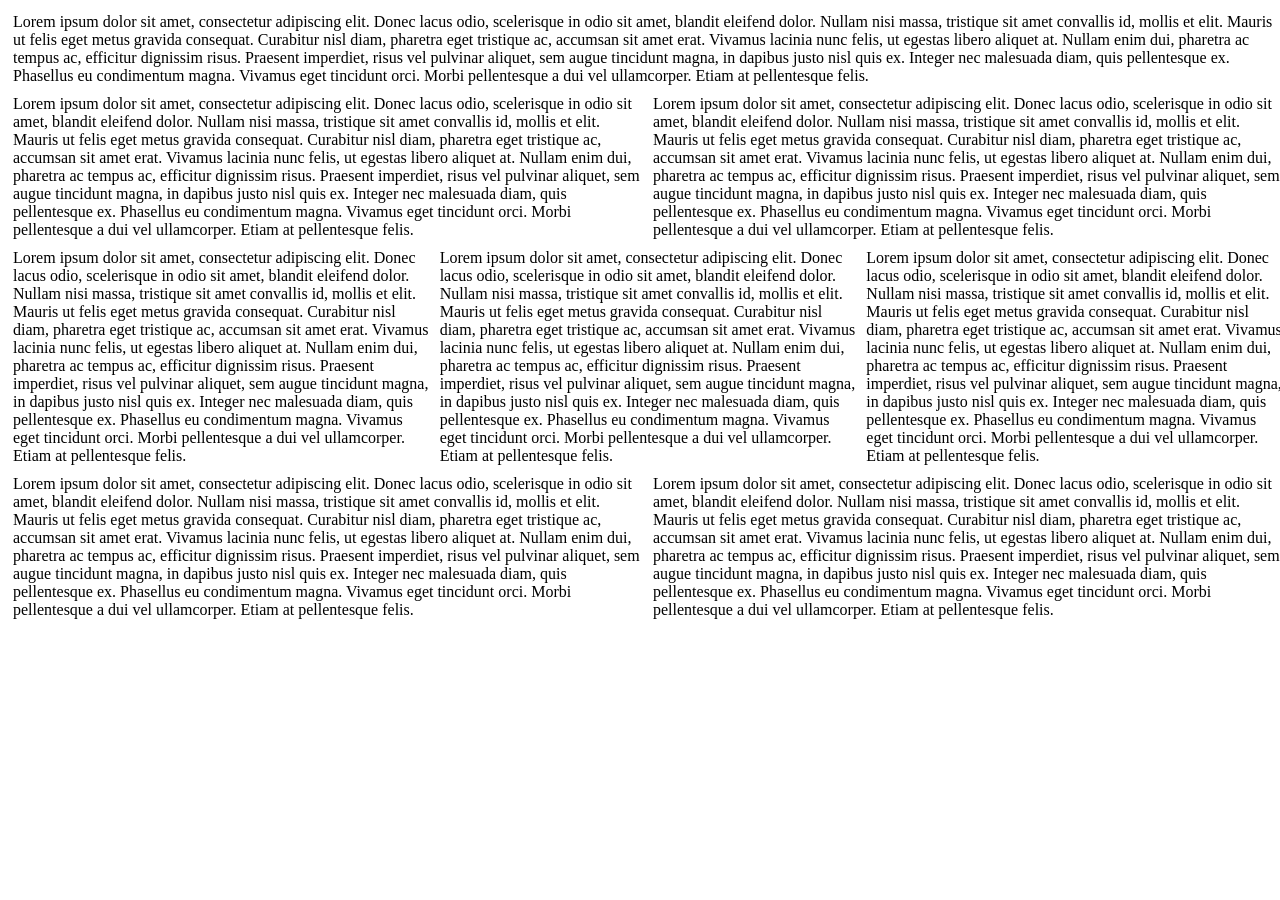
==== lab03/page2.html @ b9f28e8c "Lab03" ====
<!DOCTYPE html>
<html lang="en">
<head>
    <meta charset="UTF-8">
    <meta name="viewport" content="width=device-width, initial-scale=1.0">
    <title>Document</title>
    <link rel="stylesheet" href="styles.css">
</head>
<body>
    <div class="row">
        <p>Lorem ipsum dolor sit amet, consectetur adipiscing elit. Donec lacus odio, scelerisque in odio sit amet, blandit eleifend dolor. Nullam nisi massa, tristique sit amet convallis id, mollis et elit. Mauris ut felis eget metus gravida consequat. Curabitur nisl diam, pharetra eget tristique ac, accumsan sit amet erat. Vivamus lacinia nunc felis, ut egestas libero aliquet at. Nullam enim dui, pharetra ac tempus ac, efficitur dignissim risus. Praesent imperdiet, risus vel pulvinar aliquet, sem augue tincidunt magna, in dapibus justo nisl quis ex. Integer nec malesuada diam, quis pellentesque ex. Phasellus eu condimentum magna. Vivamus eget tincidunt orci. Morbi pellentesque a dui vel ullamcorper. Etiam at pellentesque felis.</p>
    </div>
    <div class="row">
        <p>Lorem ipsum dolor sit amet, consectetur adipiscing elit. Donec lacus odio, scelerisque in odio sit amet, blandit eleifend dolor. Nullam nisi massa, tristique sit amet convallis id, mollis et elit. Mauris ut felis eget metus gravida consequat. Curabitur nisl diam, pharetra eget tristique ac, accumsan sit amet erat. Vivamus lacinia nunc felis, ut egestas libero aliquet at. Nullam enim dui, pharetra ac tempus ac, efficitur dignissim risus. Praesent imperdiet, risus vel pulvinar aliquet, sem augue tincidunt magna, in dapibus justo nisl quis ex. Integer nec malesuada diam, quis pellentesque ex. Phasellus eu condimentum magna. Vivamus eget tincidunt orci. Morbi pellentesque a dui vel ullamcorper. Etiam at pellentesque felis.</p>
        <p>Lorem ipsum dolor sit amet, consectetur adipiscing elit. Donec lacus odio, scelerisque in odio sit amet, blandit eleifend dolor. Nullam nisi massa, tristique sit amet convallis id, mollis et elit. Mauris ut felis eget metus gravida consequat. Curabitur nisl diam, pharetra eget tristique ac, accumsan sit amet erat. Vivamus lacinia nunc felis, ut egestas libero aliquet at. Nullam enim dui, pharetra ac tempus ac, efficitur dignissim risus. Praesent imperdiet, risus vel pulvinar aliquet, sem augue tincidunt magna, in dapibus justo nisl quis ex. Integer nec malesuada diam, quis pellentesque ex. Phasellus eu condimentum magna. Vivamus eget tincidunt orci. Morbi pellentesque a dui vel ullamcorper. Etiam at pellentesque felis.</p>
    </div>
    <div class="row">
        <p>Lorem ipsum dolor sit amet, consectetur adipiscing elit. Donec lacus odio, scelerisque in odio sit amet, blandit eleifend dolor. Nullam nisi massa, tristique sit amet convallis id, mollis et elit. Mauris ut felis eget metus gravida consequat. Curabitur nisl diam, pharetra eget tristique ac, accumsan sit amet erat. Vivamus lacinia nunc felis, ut egestas libero aliquet at. Nullam enim dui, pharetra ac tempus ac, efficitur dignissim risus. Praesent imperdiet, risus vel pulvinar aliquet, sem augue tincidunt magna, in dapibus justo nisl quis ex. Integer nec malesuada diam, quis pellentesque ex. Phasellus eu condimentum magna. Vivamus eget tincidunt orci. Morbi pellentesque a dui vel ullamcorper. Etiam at pellentesque felis.</p>
        <p>Lorem ipsum dolor sit amet, consectetur adipiscing elit. Donec lacus odio, scelerisque in odio sit amet, blandit eleifend dolor. Nullam nisi massa, tristique sit amet convallis id, mollis et elit. Mauris ut felis eget metus gravida consequat. Curabitur nisl diam, pharetra eget tristique ac, accumsan sit amet erat. Vivamus lacinia nunc felis, ut egestas libero aliquet at. Nullam enim dui, pharetra ac tempus ac, efficitur dignissim risus. Praesent imperdiet, risus vel pulvinar aliquet, sem augue tincidunt magna, in dapibus justo nisl quis ex. Integer nec malesuada diam, quis pellentesque ex. Phasellus eu condimentum magna. Vivamus eget tincidunt orci. Morbi pellentesque a dui vel ullamcorper. Etiam at pellentesque felis.</p>
        <p>Lorem ipsum dolor sit amet, consectetur adipiscing elit. Donec lacus odio, scelerisque in odio sit amet, blandit eleifend dolor. Nullam nisi massa, tristique sit amet convallis id, mollis et elit. Mauris ut felis eget metus gravida consequat. Curabitur nisl diam, pharetra eget tristique ac, accumsan sit amet erat. Vivamus lacinia nunc felis, ut egestas libero aliquet at. Nullam enim dui, pharetra ac tempus ac, efficitur dignissim risus. Praesent imperdiet, risus vel pulvinar aliquet, sem augue tincidunt magna, in dapibus justo nisl quis ex. Integer nec malesuada diam, quis pellentesque ex. Phasellus eu condimentum magna. Vivamus eget tincidunt orci. Morbi pellentesque a dui vel ullamcorper. Etiam at pellentesque felis.</p>
    </div>
    <div class="row">
        <p>Lorem ipsum dolor sit amet, consectetur adipiscing elit. Donec lacus odio, scelerisque in odio sit amet, blandit eleifend dolor. Nullam nisi massa, tristique sit amet convallis id, mollis et elit. Mauris ut felis eget metus gravida consequat. Curabitur nisl diam, pharetra eget tristique ac, accumsan sit amet erat. Vivamus lacinia nunc felis, ut egestas libero aliquet at. Nullam enim dui, pharetra ac tempus ac, efficitur dignissim risus. Praesent imperdiet, risus vel pulvinar aliquet, sem augue tincidunt magna, in dapibus justo nisl quis ex. Integer nec malesuada diam, quis pellentesque ex. Phasellus eu condimentum magna. Vivamus eget tincidunt orci. Morbi pellentesque a dui vel ullamcorper. Etiam at pellentesque felis.</p>
        <p>Lorem ipsum dolor sit amet, consectetur adipiscing elit. Donec lacus odio, scelerisque in odio sit amet, blandit eleifend dolor. Nullam nisi massa, tristique sit amet convallis id, mollis et elit. Mauris ut felis eget metus gravida consequat. Curabitur nisl diam, pharetra eget tristique ac, accumsan sit amet erat. Vivamus lacinia nunc felis, ut egestas libero aliquet at. Nullam enim dui, pharetra ac tempus ac, efficitur dignissim risus. Praesent imperdiet, risus vel pulvinar aliquet, sem augue tincidunt magna, in dapibus justo nisl quis ex. Integer nec malesuada diam, quis pellentesque ex. Phasellus eu condimentum magna. Vivamus eget tincidunt orci. Morbi pellentesque a dui vel ullamcorper. Etiam at pellentesque felis.</p>
    </div>
</body>
</html>
---- lab03/styles.css ----
form {
    width: min-content;
    position: relative;
    background-color: #f2f2f2;
    margin: 5px;
    border: 3px solid #000000;
    border-radius: 10px;
    padding: 10px;
}
form input {
    position: absolute;
    right: 10px;
}
form input[class="submit"] {
    position: relative;
    right: 0;
}
form label {
    display: inline-block;
    width: 100%;
    right: 10px;
}
form h2 {
    text-align: center;
}
.center {
    justify-content: center;
    align-items: center;
    display: flex;
    flex-direction: column;
    height: 100%;
}
textarea {
  resize: none;
}
.row {
    width: 100vw;
    display: flex;
}
.row p {
    margin: 5px;
}
section {
    display: flex;
    flex-direction: row;
    justify-content: center;
    flex-wrap: wrap;
}
.collumn {
    margin: 5px;
    display: flex;
    flex-direction: column;
    width: max-content;
}
.collumn .block img {
    width: 300px;
    object-fit: contain;
}
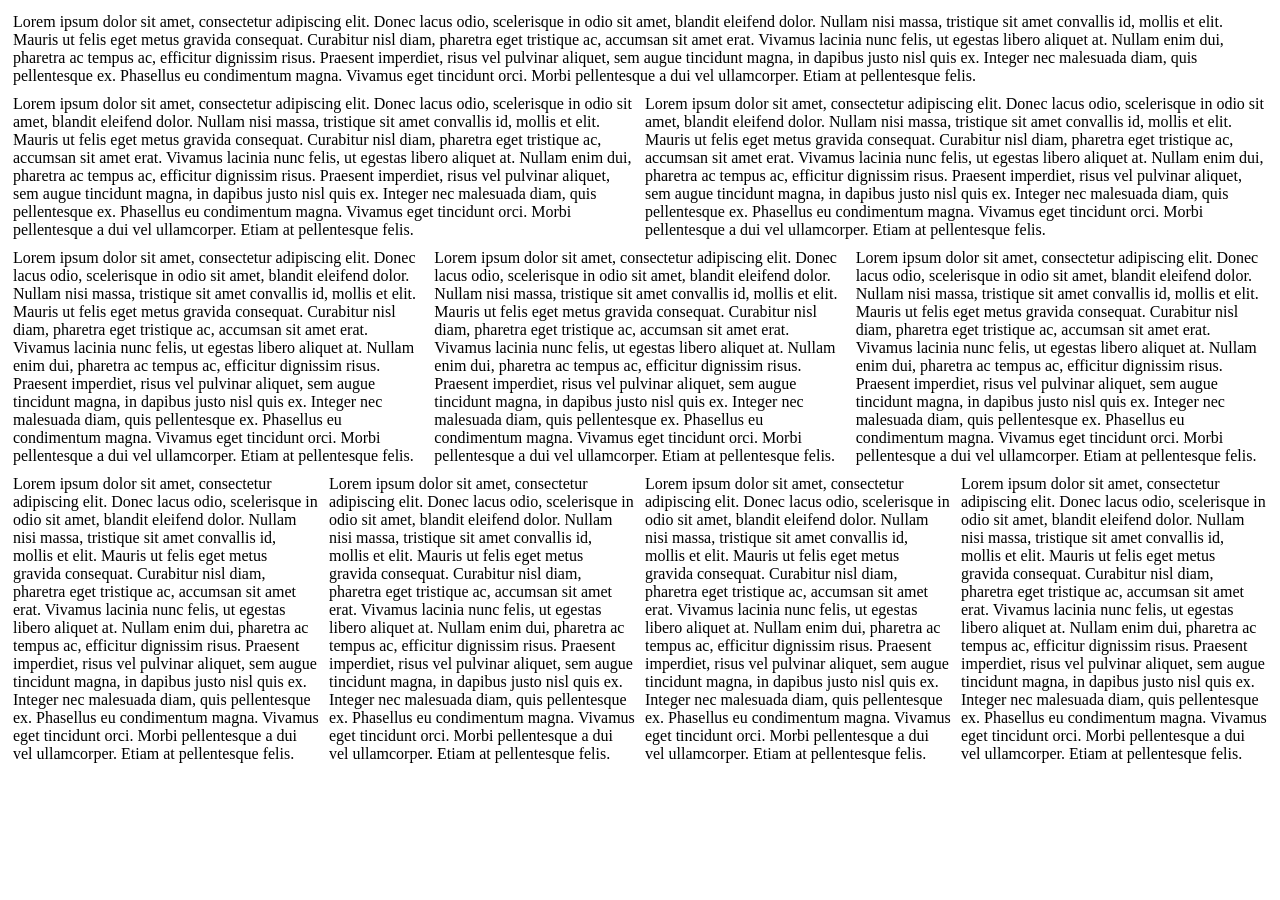
==== commit b965aa30: "poprawki" ====
--- a/lab03/page2.html
+++ b/lab03/page2.html
@@ -22,6 +22,8 @@
     <div class="row">
         <p>Lorem ipsum dolor sit amet, consectetur adipiscing elit. Donec lacus odio, scelerisque in odio sit amet, blandit eleifend dolor. Nullam nisi massa, tristique sit amet convallis id, mollis et elit. Mauris ut felis eget metus gravida consequat. Curabitur nisl diam, pharetra eget tristique ac, accumsan sit amet erat. Vivamus lacinia nunc felis, ut egestas libero aliquet at. Nullam enim dui, pharetra ac tempus ac, efficitur dignissim risus. Praesent imperdiet, risus vel pulvinar aliquet, sem augue tincidunt magna, in dapibus justo nisl quis ex. Integer nec malesuada diam, quis pellentesque ex. Phasellus eu condimentum magna. Vivamus eget tincidunt orci. Morbi pellentesque a dui vel ullamcorper. Etiam at pellentesque felis.</p>
         <p>Lorem ipsum dolor sit amet, consectetur adipiscing elit. Donec lacus odio, scelerisque in odio sit amet, blandit eleifend dolor. Nullam nisi massa, tristique sit amet convallis id, mollis et elit. Mauris ut felis eget metus gravida consequat. Curabitur nisl diam, pharetra eget tristique ac, accumsan sit amet erat. Vivamus lacinia nunc felis, ut egestas libero aliquet at. Nullam enim dui, pharetra ac tempus ac, efficitur dignissim risus. Praesent imperdiet, risus vel pulvinar aliquet, sem augue tincidunt magna, in dapibus justo nisl quis ex. Integer nec malesuada diam, quis pellentesque ex. Phasellus eu condimentum magna. Vivamus eget tincidunt orci. Morbi pellentesque a dui vel ullamcorper. Etiam at pellentesque felis.</p>
+        <p>Lorem ipsum dolor sit amet, consectetur adipiscing elit. Donec lacus odio, scelerisque in odio sit amet, blandit eleifend dolor. Nullam nisi massa, tristique sit amet convallis id, mollis et elit. Mauris ut felis eget metus gravida consequat. Curabitur nisl diam, pharetra eget tristique ac, accumsan sit amet erat. Vivamus lacinia nunc felis, ut egestas libero aliquet at. Nullam enim dui, pharetra ac tempus ac, efficitur dignissim risus. Praesent imperdiet, risus vel pulvinar aliquet, sem augue tincidunt magna, in dapibus justo nisl quis ex. Integer nec malesuada diam, quis pellentesque ex. Phasellus eu condimentum magna. Vivamus eget tincidunt orci. Morbi pellentesque a dui vel ullamcorper. Etiam at pellentesque felis.</p>
+        <p>Lorem ipsum dolor sit amet, consectetur adipiscing elit. Donec lacus odio, scelerisque in odio sit amet, blandit eleifend dolor. Nullam nisi massa, tristique sit amet convallis id, mollis et elit. Mauris ut felis eget metus gravida consequat. Curabitur nisl diam, pharetra eget tristique ac, accumsan sit amet erat. Vivamus lacinia nunc felis, ut egestas libero aliquet at. Nullam enim dui, pharetra ac tempus ac, efficitur dignissim risus. Praesent imperdiet, risus vel pulvinar aliquet, sem augue tincidunt magna, in dapibus justo nisl quis ex. Integer nec malesuada diam, quis pellentesque ex. Phasellus eu condimentum magna. Vivamus eget tincidunt orci. Morbi pellentesque a dui vel ullamcorper. Etiam at pellentesque felis.</p>
     </div>
 </body>
 </html>
--- a/lab03/styles.css
+++ b/lab03/styles.css
@@ -34,7 +34,7 @@
   resize: none;
 }
 .row {
-    width: 100vw;
+    width: 100%;
     display: flex;
 }
 .row p {
